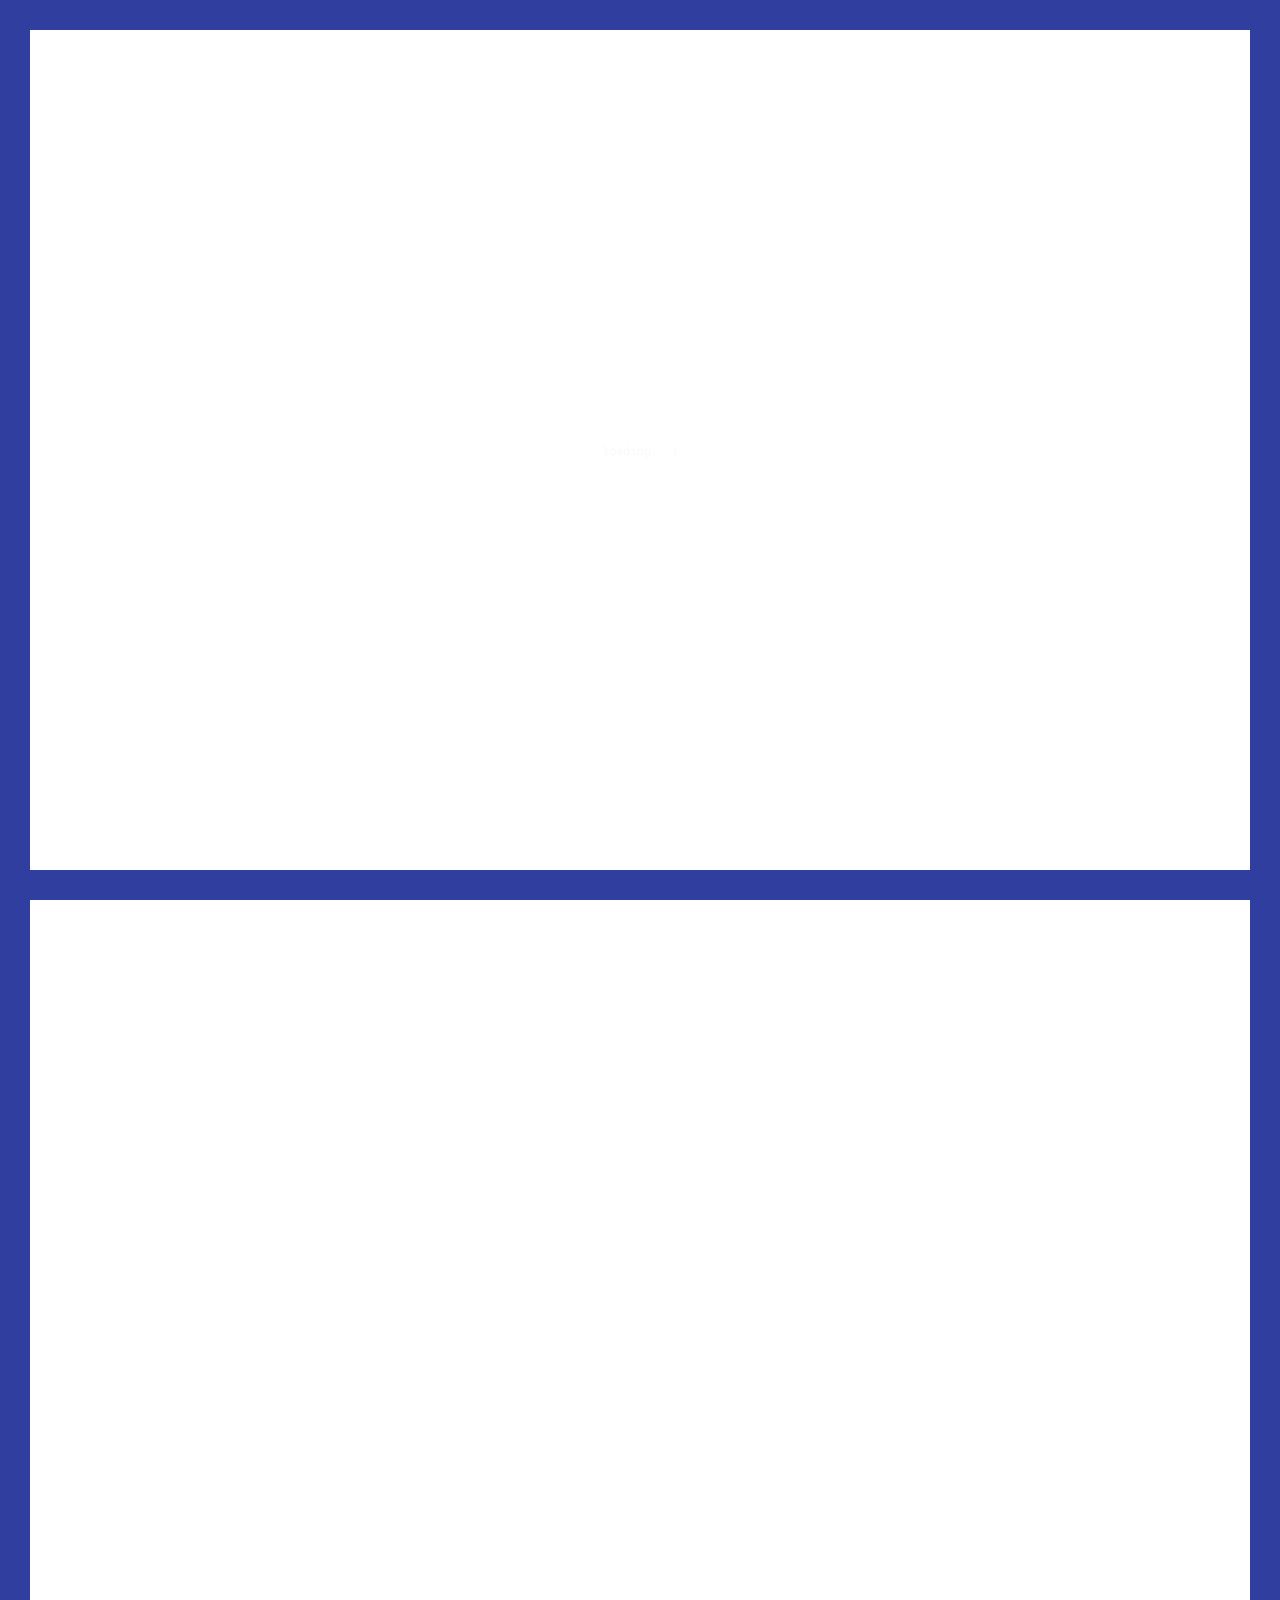
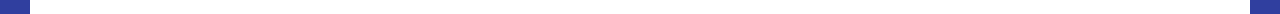
==== contacts.html @ 55b8b941 "WIP : Initial Website setup and home and resume page." ====
<!DOCTYPE html>
<html lang="en">
<head>
	
	<!-- Basic -->
    <meta http-equiv="Content-Type" content="text/html; charset=utf-8" />
	<title>Glitche - Contacts</title>
	<meta name="description" content="">
	<meta name="keywords" content="">
	
	<!-- Mobile Specific Metas -->
	<meta name="viewport" content="width=device-width, initial-scale=1, maximum-scale=1, user-scalable=no">
	
	<!-- Load Fonts -->
	<link href='https://fonts.googleapis.com/css?family=Roboto+Mono:400,100,300italic,300,100italic,400italic,500,500italic,700,700italic&amp;subset=latin,cyrillic' rel='stylesheet'>
	
	<!-- CSS -->
	<link rel="stylesheet" href="css/glitche-basic.css" />
	<link rel="stylesheet" href="css/glitche-layout.css" />
	<link rel="stylesheet" href="css/ionicons.css" />
	<link rel="stylesheet" href="css/magnific-popup.css" />
	<link rel="stylesheet" href="css/animate.css" />
	
	<!--[if lt IE 9]>
	<script src="http://css3-mediaqueries-js.googlecode.com/svn/trunk/css3-mediaqueries.js"></script>
	<script src="http://html5shim.googlecode.com/svn/trunk/html5.js"></script>
	<![endif]-->
	
	<!-- Favicons -->
	<link rel="shortcut icon" href="images/favicons/favicon.ico">
	<link rel="apple-touch-icon" href="images/favicons/apple-touch-icon.png">
	<link rel="apple-touch-icon" sizes="72x72" href="images/favicons/apple-touch-icon-72x72.png">
	<link rel="apple-touch-icon" sizes="114x114" href="images/favicons/apple-touch-icon-114x114.png">
	
</head>

<body>	
	
	<!-- Preloader -->
	<div class="preloader">
		<div class="centrize full-width">
			<div class="vertical-center">
				<div class="pre-inner">
					<div class="load typing-load"><p>loading...</p></div>
					<span class="typed-load"></span>
				</div>
			</div>
		</div>
	</div>
	
	<!-- Container -->
	<div class="container">
		
		<!-- Header -->
		<header>
			<div class="head-top">
				<a href="#" class="menu-btn"><span></span></a>
				<div class="top-menu">
					<ul>
						<li><a href="resume.html" class="lnk">Resume</a></li>
						<li><a href="portfolio.html" class="lnk">Portfolio</a></li>
						<li><a href="blog.html" class="lnk">Blog</a></li>
						<li class="active"><a href="contacts.html" class="btn">Contacts</a></li>
					</ul>
				</div>
			</div>
		</header>
		
		<!-- Wrapper -->
		<div class="wrapper">
		
			<!-- Started -->
			<div class="section started">
				<div class="centrize full-width">
					<div class="vertical-center">
						<div class="started-content">
							<div class="h-title glitch-effect" data-text="Contacts">Contacts</div>
							<div class="h-subtitle typing-bread">
								<p><a href="index.html">Home</a> / <a href="contacts.html">Contacts</a></p>
							</div>
							<span class="typed-bread"></span>
						</div>
					</div>
				</div>
				<a href="#" class="mouse_btn"><span class="ion ion-mouse"></span></a>
			</div>
			
			<!-- Contacts Info -->
			<div class="section contacts">
				<div class="content">
					<div class="title">
						<div class="title_inner">Contacts</div>
					</div>
					<div class="service-items">
						<div class="service-item">
							<div class="icon"><span class="ion ion-android-phone-portrait"></span></div>
							<div class="name">Phone</div>
							<p>
								+ (231) 456 67 89
							</p>
						</div>
						<div class="service-item">
							<div class="icon"><span class="ion ion-email"></span></div>
							<div class="name">Email</div>
							<p>
								<a href="mailto:steve-pearson@gmail.com">steve-pearson@gmail.com</a>
							</p>
						</div>
						<div class="service-item">
							<div class="icon"><span class="ion ion-ios-location"></span></div>
							<div class="name">Address</div>
							<p>
								2621 W Pico Blvd, Los Angeles
							</p>
						</div>
					</div>
					<div class="contact_form">
						<form id="cform" method="post">
							<div class="group-val">
								<input type="text" name="name" placeholder="Name" />
							</div>
							<div class="group-val">
								<input type="text" name="email" placeholder="Email" />
							</div>
							<div class="group-val ct-gr">
								<textarea name="message" placeholder="Message"></textarea>
							</div>
							<a href="#" class="btn fill" onclick="$('#cform').submit(); return false;" data-text="Send Message">Send Message</a>
						</form>
						<div class="alert-success">
							<p>
								Thanks, your message is sent successfully. We will contact you shortly!
							</p>
						</div>
					</div>
				</div>
			</div>
		
		</div>
		
		<!-- Footer -->
		<footer>
			<div class="soc">
				<a target="_blank" href="https://dribbble.com/"><span class="ion ion-social-dribbble"></span></a>
				<a target="_blank" href="https://twitter.com/"><span class="ion ion-social-twitter"></span></a>
				<a target="_blank" href="https://github.com/"><span class="ion ion-social-github"></span></a>
				<a target="_blank" href="https://www.instagram.com/"><span class="ion ion-social-instagram-outline"></span></a>
			</div>
			<div class="copy">© 2016 Glitche. All rights reserved.</div>
			<div class="clr"></div>
		</footer>
		
		<!-- Lines -->
		<div class="line top"></div>
		<div class="line bottom"></div>
		<div class="line left"></div>
		<div class="line right"></div>
		
	</div>
	
	<!-- jQuery Scripts -->
    <script src="js/jquery.min.js"></script>
	<script src="js/jquery.validate.js"></script>
	<script src="js/typed.js"></script>
	<script src="js/magnific-popup.js"></script>
	<script src="js/masonry.pkgd.js"></script>
	<script src="js/imagesloaded.pkgd.js"></script>
	<script src="js/masonry-filter.js"></script>
	
	<!-- Main Scripts -->
	<script src="js/glitche-scripts.js"></script>
	
</body>
</html>
---- css/glitche-basic.css ----
/* Import Settings */
/* Setting */
/* Colors */
/* Fonts */
/* Fonts Size */
/* Letter-Spacing */
/* Line Height */
/* Forms */
/* Params */

/**
*   Glitche (HTML)
*   Copyright © Glitche by beshleyua. All Rights Reserved.
**/

/* TABLE OF CONTENTS
	1. Basic
	2. Container
  3. Columns
  4. Typography
  5. Links
  6. Buttons
  7. Preloader
  8. Forms
  9. Lists
  10. Code
  11. Tables
  12. Alignment
  13. Text Formating
  14. Blockquote
  15. Animations
*/

/* 1. Basic */
html {
  margin-right: 0!important;
}

body {
  margin: 0;
  padding: 0;
  border: none;
  font-family: 'Roboto Mono';
  font-size: 13px;
  color: #363636;
  background: #fff;
  letter-spacing: 0;
  font-weight: 400;
}

body header,
body footer,
body .section {
  opacity: 0;
  visibility: hidden;
}

body.loaded header,
body.loaded footer,
body.loaded .section {
  opacity: 1;
  visibility: visible;
}

* {
  box-sizing: border-box;
  -webkit-box-sizing: border-box;
}

.clear {
  clear: both;
}

/* 2. Container */
.container {
  position: relative;
  margin: 30px;
  overflow: hidden;
  background: #ffffff;
}

@media (max-width: 840px) {
  .container {
    margin: 15px;
  }

}

.container .line {
  content: '';
  position: fixed;
  background: #303f9f;
  z-index: 105;
}

.container .line.top {
  left: 0;
  top: 0;
  width: 100%;
  height: 30px;
}

@media (max-width: 840px) {
  .container .line.top {
    height: 15px;
  }

}

.container .line.bottom {
  left: 0;
  top: auto;
  bottom: 0;
  width: 100%;
  height: 30px;
}

@media (max-width: 840px) {
  .container .line.bottom {
    height: 15px;
  }

}

.container .line.left {
  left: 0;
  top: 0;
  width: 30px;
  height: 200%;
}

@media (max-width: 840px) {
  .container .line.left {
    width: 15px;
  }

}

.container .line.right {
  left: auto;
  right: 0;
  top: 0;
  width: 30px;
  height: 200%;
}

@media (max-width: 840px) {
  .container .line.right {
    width: 15px;
  }

}

.wrapper {
  overflow: hidden;
  position: relative;
  margin: 0 auto;
  max-width: 1060px;
}

/* 3. Columns */
.cols {
  position: relative;
}

.cols .col.col-sm {
  float: left;
  width: 25%;
}

@media (max-width: 840px) {
  .cols .col.col-sm {
    width: 100%;
  }

}

.cols .col.col-lg {
  float: left;
  width: 75%;
}

@media (max-width: 840px) {
  .cols .col.col-lg {
    width: 100%;
  }

}

.cols .col.col-md {
  float: left;
  width: 50%;
}

@media (max-width: 840px) {
  .cols .col.col-md {
    width: 100%;
  }

}

.cols:after {
  content: '';
  display: block;
  clear: both;
}

/* 4. Typography */
h1,
h2,
h3,
h4,
h5,
h6 {
  font-weight: 500;
  font-family: 'Roboto Mono';
  margin: 0;
  margin-bottom: 30px;
  color: #141414;
}

h1 {
  font-size: 26px;
}

h2 {
  font-size: 23px;
}

h3 {
  font-size: 20px;
}

h4 {
  font-size: 18px;
}

h5 {
  font-size: 16px;
}

h6 {
  font-size: 14px;
}

p {
  font-size: 13px;
  line-height: 23px;
  padding: 0;
  margin: 30px 0;
}

strong {
  font-weight: 500;
}

/* 5. Links */
a {
  color: #363636;
  text-decoration: none;
  opacity: 1;
  outline: none;
}

a:hover {
  text-decoration: none;
  color: #303f9f;
}

/* 6. Buttons */
a.btn,
.btn {
  display: inline-block;
  vertical-align: middle;
  height: 42px;
  line-height: 40px;
  text-align: center;
  color: #363636;
  font-size: 13px;
  background: none;
  border: 1px solid #dddddd;
  position: relative;
  overflow: hidden;
  padding: 0 30px;
  cursor: pointer;
  transition: all 0.3s ease 0s;
  -moz-transition: all 0.3s ease 0s;
  -webkit-transition: all 0.3s ease 0s;
  -o-transition: all 0.3s ease 0s;
}

a.btn.fill,
.btn.fill {
  color: #ffffff;
  background: #303f9f;
  border: 1px solid #303f9f;
}

a.btn:hover,
.btn:hover {
  color: #ffffff;
  background: #303f9f;
  border: 1px solid #303f9f;
}

/* 7. Preloader */
.preloader {
  width: 100%;
  height: 100%;
  position: fixed;
  z-index: 1000;
  top: 0;
  left: 0;
  text-align: center;
}

.preloader .load {
  color: #303f9f;
  font-size: 12px;
}

.preloader .typed-load,
.preloader .typed-cursor {
  color: #303f9f;
  font-size: 12px;
}

/* 8. Forms */
input,
textarea,
button {
  display: block;
  background: none;
  font-family: 'Roboto Mono';
  font-size: 12px;
  height: 60px;
  width: 100%;
  color: #141414;
  margin-bottom: 30px;
  padding: 0;
  border: none;
  border-bottom: 1px solid #dddddd;
  -webkit-appearance: none;
  resize: none;
  transition: all 0.3s ease 0s;
  -moz-transition: all 0.3s ease 0s;
  -webkit-transition: all 0.3s ease 0s;
  -o-transition: all 0.3s ease 0s;
  border-radius: 0px;
  -moz-border-radius: 0px;
  -webkit-border-radius: 0px;
  -khtml-border-radius: 0px;
  outline: 0;
}

input:focus,
textarea:focus,
button:focus {
  color: #141414;
  border-bottom: 1px solid #303f9f;
}

textarea {
  height: 120px;
  padding: 0;
  margin-top: 55px;
}

button {
  width: auto;
  display: inline-block;
  vertical-align: top;
  text-align: left;
  border-bottom: 1px solid #dddddd;
  cursor: pointer;
  color: #141414;
}

button:hover {
  border-bottom: 1px solid #303f9f;
}

label,
legend {
  display: block;
  padding-bottom: 10px;
  font-family: 'Roboto Mono';
  font-size: 13px;
}

fieldset {
  border-width: 0;
  padding: 0;
}

input[type="checkbox"],
input[type="radio"] {
  display: inline;
}

::-webkit-input-placeholder {
  color: #999999;
}

:-moz-placeholder {
  color: #999999;
}

::-moz-placeholder {
  color: #999999;
}

:-ms-input-placeholder {
  color: #999999;
}

input:focus::-webkit-input-placeholder,
textarea:focus::-webkit-input-placeholder {
  color: #141414;
}

input:focus:-moz-placeholder,
textarea:focus:-moz-placeholder {
  color: #141414;
}

input:focus::-moz-placeholder,
textarea:focus::-moz-placeholder {
  color: #141414;
}

input:focus:-ms-input-placeholder,
textarea:focus:-ms-input-placeholder {
  color: #141414;
}

input.error,
textarea.error {
  border-bottom: 1px solid red !important;
}

label.error {
  display: none!important;
}

input.error::-moz-placeholder,
textarea.error::-moz-placeholder {
  color: red;
}

input.error:-moz-placeholder,
textarea.error:-moz-placeholder {
  color: red;
}

input.error:-ms-input-placeholder,
textarea.error:-ms-input-placeholder {
  color: red;
}

input.error::-webkit-input-placeholder,
textarea.error::-webkit-input-placeholder {
  color: red;
}

/* 9. Lists */
ol,
ul {
  list-style: none;
  margin-top: 0px;
  margin-bottom: 0px;
  padding-left: 0px;
}

ul ul,
ul ol,
ol ol,
ol ul {
  margin-bottom: 0px;
}

li {
  margin-bottom: 0px;
}

/* 10. Code */
code {
  background: #dddddd;
  font-size: 16px;
  font-family: 'Roboto Mono';
  margin: 20px 0;
  padding: 10px 20px;
}

/* 11. Tables */
table {
  width: 100%;
  margin: 30px 0;
  padding: 0;
  border-collapse: collapse;
}

th {
  font-weight: 500;
  border: none;
  border-bottom: 1px solid #dddddd;
  color: #141414;
  padding: 12px 15px;
  text-align: left;
}

td {
  border: none;
  border-bottom: 1px solid #dddddd;
  padding: 12px 15px;
  text-align: left;
  color: #363636;
}

/* 12. Alignment */
.align-center {
  text-align: center !important;
}

.align-right {
  text-align: right !important;
}

.align-left {
  text-align: left !important;
}

.pull-right {
  float: right !important;
}

.pull-left {
  float: left !important;
}

.pull-none {
  float: none !important;
}

.full-width {
  max-width: 100% !important;
  width: 100% !important;
}

.full-max-width {
  max-width: 100% !important;
  width: auto !important;
}

.centrize {
  display: table !important;
  table-layout: fixed !important;
  height: 100% !important;
  position: relative !important;
}

.vertical-center {
  display: table-cell !important;
  vertical-align: middle !important;
}

/* 13. Text Formating */
.text-uppercase {
  text-transform: uppercase !important;
}

.text-lowercase {
  text-transform: lowercase !important;
}

.text-capitalize {
  text-transform: capitalize !important;
}

.text-regular {
  font-weight: 400 !important;
}

.text-bold {
  font-weight: 700 !important;
}

.text-italic {
  font-style: italic !important;
}

/* 14. Blockquote */
blockquote {
  font-family: 'Roboto Mono';
}

/* Animations */
/* Glitch Animations */
@media (min-width: 580px) {
  .glitch-effect,
  .glitch-effect-white {
    position: relative;
  }

  .glitch-effect:before,
  .glitch-effect:after,
  .glitch-effect-white:before,
  .glitch-effect-white:after {
    content: attr(data-text);
    position: absolute;
    top: 0;
    left: 0;
    width: 100%;
    background: #ffffff;
    clip: rect(0, 0, 0, 0);
  }

  .glitch-effect-white:before,
  .glitch-effect-white:after {
    background: #303f9f;
  }

  .glitch-effect:after,
  .glitch-effect-white:after {
    left: 2px;
    text-shadow: -1px 0 #303f9f;
    animation: glitch-1 2s infinite linear alternate-reverse;
  }

  .glitch-effect:before,
  .glitch-effect-white:before {
    left: -2px;
    text-shadow: 2px 0 #303f9f;
    animation: glitch-2 2s infinite linear alternate-reverse;
  }

}

@keyframes glitch-1 {
  0% {
    clip: rect(20px, 920px, 51px, 0);
  }

  5% {
    clip: rect(83px, 920px, 102px, 0);
  }

  10% {
    clip: rect(83px, 920px, 105px, 0);
  }

  15% {
    clip: rect(95px, 920px, 11px, 0);
  }

  20% {
    clip: rect(105px, 920px, 56px, 0);
  }

  25% {
    clip: rect(40px, 920px, 19px, 0);
  }

  30% {
    clip: rect(56px, 920px, 97px, 0);
  }

  35% {
    clip: rect(9px, 920px, 17px, 0);
  }

  40% {
    clip: rect(103px, 920px, 53px, 0);
  }

  45% {
    clip: rect(92px, 920px, 6px, 0);
  }

  50% {
    clip: rect(69px, 920px, 46px, 0);
  }

  55% {
    clip: rect(8px, 920px, 87px, 0);
  }

  60% {
    clip: rect(12px, 920px, 15px, 0);
  }

  70% {
    clip: rect(28px, 920px, 106px, 0);
  }

  80% {
    clip: rect(98px, 920px, 63px, 0);
  }

  85% {
    clip: rect(11px, 920px, 44px, 0);
  }

  95% {
    clip: rect(23px, 920px, 84px, 0);
  }

  100% {
    clip: rect(66px, 920px, 91px, 0);
  }

}

@keyframes glitch-2 {
  0% {
    clip: rect(86px, 920px, 25px, 0);
  }

  5% {
    clip: rect(30px, 920px, 17px, 0);
  }

  10% {
    clip: rect(54px, 920px, 43px, 0);
  }

  15% {
    clip: rect(10px, 920px, 86px, 0);
  }

  25% {
    clip: rect(62px, 920px, 1px, 0);
  }

  30% {
    clip: rect(61px, 920px, 24px, 0);
  }

  35% {
    clip: rect(38px, 920px, 46px, 0);
  }

  40% {
    clip: rect(115px, 920px, 8px, 0);
  }

  45% {
    clip: rect(87px, 920px, 44px, 0);
  }

  50% {
    clip: rect(6px, 920px, 65px, 0);
  }

  55% {
    clip: rect(83px, 920px, 99px, 0);
  }

  65% {
    clip: rect(25px, 920px, 71px, 0);
  }

  70% {
    clip: rect(37px, 920px, 55px, 0);
  }

  75% {
    clip: rect(115px, 920px, 18px, 0);
  }

  80% {
    clip: rect(68px, 920px, 46px, 0);
  }

  90% {
    clip: rect(47px, 920px, 31px, 0);
  }

  95% {
    clip: rect(47px, 920px, 84px, 0);
  }

  100% {
    clip: rect(93px, 920px, 53px, 0);
  }

}

/* Mouse Button Animations */
@keyframes mouse-anim {
  0% {
    top: 0px;
  }

  50% {
    top: 10px;
  }

  100% {
    top: 0px;
  }

}
---- css/glitche-layout.css ----
/* Import Settings */
/* Setting */
/* Colors */
/* Fonts */
/* Fonts Size */
/* Letter-Spacing */
/* Line Height */
/* Forms */
/* Params */

/**
*   Glitche (HTML)
*   Copyright © Glitche by beshleyua. All Rights Reserved.
**/

/* TABLE OF CONTENTS
	1. Header
	2. Section
	3. Started
	4. About
	5. Resume
	6. Skills
	7. Service
	8. Portfolio
	9. Box Items
	10. Contacts
	11. Blog
	12. Footer
	13. Popups
*/

/* 1. Header */
header {
  position: fixed;
  left: 0;
  top: 30px;
  width: 100%;
  z-index: 100;
  text-align: right;
  background: #ffffff;
  opacity: 1;
  visibility: visible;
  transition: all 0.6s ease 0s;
  -moz-transition: all 0.6s ease 0s;
  -webkit-transition: all 0.6s ease 0s;
  -o-transition: all 0.6s ease 0s;
}

header.active {
  opacity: 1!important;
  visibility: visible!important;
}

header.active .menu-btn:before {
  opacity: 0;
}

header.active .menu-btn:after {
  bottom: 9px!important;
  transform: rotate(-45deg);
  -webkit-transform: rotate(-45deg);
  -moz-transform: rotate(-45deg);
  -o-transform: rotate(-45deg);
}

header.active .menu-btn span {
  transform: rotate(45deg);
  -webkit-transform: rotate(45deg);
  -moz-transform: rotate(45deg);
  -o-transform: rotate(45deg);
}

header.active .head-top .top-menu {
  position: fixed;
  top: 100px;
  left: 50%;
  margin-left: -100px;
  width: 200px;
  height: auto;
  text-align: center;
  opacity: 1!important;
  visibility: visible!important;
}

header.active .head-top .top-menu ul li {
  display: block;
  margin: 30px 0;
}

@media (max-width: 840px) {
  header {
    top: 15px;
  }

}

header .head-top {
  padding: 30px 65px 15px 65px;
}

header .head-top .menu-btn {
  position: relative;
  margin: 0 auto;
  width: 26px;
  height: 20px;
}

header .head-top .menu-btn:before,
header .head-top .menu-btn:after {
  content: '';
  position: absolute;
  top: 0;
  left: 0;
  width: 100%;
  height: 2px;
  background: #141414;
  transition: all 0.3s ease 0s;
  -moz-transition: all 0.3s ease 0s;
  -webkit-transition: all 0.3s ease 0s;
  -o-transition: all 0.3s ease 0s;
}

header .head-top .menu-btn:after {
  top: auto;
  bottom: 0;
}

header .head-top .menu-btn span {
  position: absolute;
  top: 50%;
  left: 0;
  width: 100%;
  height: 2px;
  background: #141414;
  margin-top: -1px;
  transition: all 0.3s ease 0s;
  -moz-transition: all 0.3s ease 0s;
  -webkit-transition: all 0.3s ease 0s;
  -o-transition: all 0.3s ease 0s;
}

header .head-top .menu-btn:hover:before,
header .head-top .menu-btn:hover:after,
header .head-top .menu-btn:hover span {
  background: #303f9f;
}

@media (max-width: 840px) {
  header .head-top .menu-btn {
    display: block;
  }

}

@media (max-width: 840px) {
  header .head-top .top-menu {
    opacity: 0;
    visibility: hidden;
    height: 0px;
    transition: opacity 0.3s ease 0.5s;
    -moz-transition: opacity 0.3s ease 0.5s;
    -webkit-transition: opacity 0.3s ease 0.5s;
    -o-transition: opacity 0.3s ease 0.5s;
  }

}

header .head-top .top-menu ul li {
  margin-left: 50px;
  display: inline-block;
  vertical-align: top;
  transition: color 0.3s ease 0s;
  -moz-transition: color 0.3s ease 0s;
  -webkit-transition: color 0.3s ease 0s;
  -o-transition: color 0.3s ease 0s;
}

header .head-top .top-menu ul li a {
  display: block;
  margin-top: 12px;
}

header .head-top .top-menu ul li a.btn {
  margin-top: 0;
}

header .head-top .top-menu ul li.active a {
  color: #303f9f;
}

header .head-top .top-menu ul li.active .btn {
  color: #ffffff;
  background: #303f9f;
  border: 1px solid #303f9f;
}

/* 2. Section */
.section {
  position: relative;
  padding: 0 80px 150px 80px;
  z-index: 97;
  opacity: 1;
  visibility: visible;
  transition: all 0.6s ease 0s;
  -moz-transition: all 0.6s ease 0s;
  -webkit-transition: all 0.6s ease 0s;
  -o-transition: all 0.6s ease 0s;
}

@media (max-width: 960px) {
  .section {
    padding: 0 40px 120px 40px;
  }

}

@media (max-width: 480px) {
  .section {
    padding: 0 20px 120px 20px;
  }

}

.section .content {
  position: relative;
}

.section .content .title {
  position: relative;
  margin-bottom: 40px;
}

@media (max-width: 400px) {
  .section .content .title {
    text-align: center;
  }

}

.section .content .title .title_inner {
  display: inline-block;
  vertical-align: middle;
  text-align: center;
  position: relative;
  line-height: 18px;
  font-size: 13px;
  color: #141414;
  text-transform: uppercase;
  letter-spacing: 0.04em;
  transition: all 0.3s ease 0s;
  -moz-transition: all 0.3s ease 0s;
  -webkit-transition: all 0.3s ease 0s;
  -o-transition: all 0.3s ease 0s;
  box-shadow: inset 0 -6px 0px #ede574;
  -moz-box-shadow: inset 0 -6px 0px #ede574;
  -webkit-box-shadow: inset 0 -6px 0px #ede574;
  -khtml-box-shadow: inset 0 -6px 0px #ede574;
}

/* 3. Started */
.section.started {
  text-align: center;
  padding: 0;
  margin: 0;
  position: relative;
}

.section.started .started-content {
  display: inline-block;
  vertical-align: middle;
  text-align: center;
  position: relative;
}

.section.started .started-content .h-title {
  font-size: 68px;
  font-family: 'Roboto Mono';
  color: #141414;
  font-weight: 700;
  text-transform: uppercase;
  letter-spacing: 0.04em;
  margin: 10px 0 5px 0;
}

@media (max-width: 1060px) {
  .section.started .started-content .h-title.blog_title {
    font-size: 48px;
  }

}

@media (max-width: 840px) {
  .section.started .started-content .h-title {
    font-size: 52px;
    padding: 0 20px;
  }

  .section.started .started-content .h-title.blog_title {
    font-size: 40px;
  }

}

@media (max-width: 580px) {
  .section.started .started-content .h-title span {
    display: block;
  }

}

@media (max-width: 480px) {
  .section.started .started-content .h-title {
    font-size: 42px;
  }

  .section.started .started-content .h-title.blog_title {
    font-size: 26px;
  }

}

.section.started .started-content .h-subtitle {
  font-size: 13px;
}

.section.started .started-content .typed-subtitle,
.section.started .started-content .typed-bread {
  font-size: 13px;
}

.section.started .mouse_btn {
  font-size: 24px;
  color: #303f9f;
  text-align: center;
  position: absolute;
  width: 20px;
  height: 40px;
  left: 50%;
  bottom: 80px;
  margin-left: -10px;
}

.section.started .mouse_btn .ion {
  position: relative;
  top: 0px;
  animation: mouse-anim 1s ease-out 0s infinite;
}

/* 4. About */
@media (max-width: 400px) {
  .section.about {
    text-align: center;
  }

}

.section.about .image {
  float: left;
}

.section.about .image img {
  width: 100px;
  height: 100px;
  border-radius: 100px;
  -moz-border-radius: 100px;
  -webkit-border-radius: 100px;
  -khtml-border-radius: 100px;
}

@media (max-width: 600px) {
  .section.about .image img {
    width: 80px;
    height: 80px;
    border-radius: 80px;
    -moz-border-radius: 80px;
    -webkit-border-radius: 80px;
    -khtml-border-radius: 80px;
  }

}

@media (max-width: 400px) {
  .section.about .image {
    float: none;
    text-align: center;
  }

  .section.about .image img {
    width: 100px;
    height: 100px;
    border-radius: 100px;
    -moz-border-radius: 100px;
    -webkit-border-radius: 100px;
    -khtml-border-radius: 100px;
  }

}

.section.about .desc {
  margin-left: 130px;
}

@media (max-width: 600px) {
  .section.about .desc {
    margin-left: 100px;
  }

}

@media (max-width: 400px) {
  .section.about .desc {
    margin-left: 0;
  }

}

.info-list {
  margin-bottom: 42px;
}

.info-list ul li {
  display: inline-block;
  vertical-align: top;
  width: 32%;
  margin: 12px 0 0 0;
}

@media (max-width: 840px) {
  .info-list ul li {
    width: 48%;
  }

}

@media (max-width: 580px) {
  .info-list ul li {
    width: 100%;
  }

}

.info-list ul li strong {
  font-weight: 400;
  color: #303f9f;
}

/* 5. Resume */
@media (max-width: 840px) {
  .section.resume .cols .col.col-md:first-child {
    margin-bottom: 120px;
  }

}

.resume-items .resume-item {
  position: relative;
  padding: 0 30px 60px 30px;
}

@media (max-width: 840px) {
  .resume-items .resume-item {
    padding-right: 0px;
  }

}

.resume-items .resume-item:before {
  content: '';
  position: absolute;
  left: 0;
  top: 0;
  width: 1px;
  height: 100%;
  background: #303f9f;
}

.resume-items .resume-item:first-child {
  padding-top: 0;
}

.resume-items .resume-item:last-child {
  padding-bottom: 0;
  margin-top: -1px;
}

.resume-items .resume-item:last-child:before {
  display: none;
}

.resume-items .resume-item .date {
  position: relative;
  top: -10px;
  margin: 0 0 5px 0;
  display: inline-block;
  padding: 0 5px;
  height: 20px;
  line-height: 18px;
  font-weight: 500;
  font-size: 11px;
  color: #303f9f;
  border: 1px solid #303f9f;
}

.resume-items .resume-item .date:before {
  content: '';
  width: 29px;
  height: 1px;
  position: absolute;
  left: -30px;
  top: 9px;
  background: #303f9f;
}

.resume-items .resume-item .name {
  font-weight: 500;
  color: #141414;
  margin: 0 0 15px 0;
}

.resume-items .resume-item p {
  margin: 0;
}

/* 6. Skills */
.skills ul {
  margin: 0;
  padding: 0;
  list-style: none;
}

.skills ul li {
  padding: 5px 0 30px 0;
}

.skills ul li .name {
  font-size: 13px;
  color: #363636;
  font-weight: 400;
  position: relative;
  margin: 0 0 9px 0;
}

.skills ul li .progress {
  display: block;
  height: 3px;
  position: relative;
  width: 100%;
  background: #dddddd;
}

.skills ul li .progress .percentage {
  left: 0;
  top: 0;
  position: absolute;
  height: 3px;
  width: 0%;
  background: #303f9f;
  transition: all 0.3s ease 0s;
  -moz-transition: all 0.3s ease 0s;
  -webkit-transition: all 0.3s ease 0s;
  -o-transition: all 0.3s ease 0s;
}

.skills ul li .progress .percentage .percent {
  position: absolute;
  top: -27px;
  right: 0;
  font-size: 13px;
  color: #363636;
  font-weight: 400;
}

.skills ul li:last-child {
  padding-bottom: 0;
}

/* 7. Service */
@media (max-width: 400px) {
  .section.service {
    text-align: center;
  }

}

.section.service .title,
.section.contacts .title {
  margin-bottom: 0;
}

.service-items .service-item {
  display: inline-block;
  vertical-align: top;
  width: 28%;
  margin: 50px 4% 0 0;
  text-align: left;
}

@media (max-width: 840px) {
  .service-items .service-item {
    width: 45%;
  }

}

@media (max-width: 580px) {
  .service-items .service-item {
    width: 100%;
    margin-right: 0;
  }

}

@media (max-width: 400px) {
  .service-items .service-item {
    text-align: center;
  }

}

.service-items .service-item .icon {
  float: left;
  width: 36px;
  text-align: center;
  font-size: 30px;
  color: #303f9f;
}

@media (max-width: 400px) {
  .service-items .service-item .icon {
    float: none;
    display: inline-block;
    vertical-align: middle;
  }

}

.service-items .service-item .icon .ion {
  display: block;
}

.service-items .service-item .name {
  font-weight: 500;
  font-size: 13px;
  color: #141414;
  margin: 6px 0 0 46px;
}

@media (max-width: 400px) {
  .service-items .service-item .name {
    margin: 0 0 0 2px;
    display: inline-block;
    vertical-align: middle;
  }

}

.service-items .service-item p {
  margin-bottom: 0;
}

/* 8. Portfolio */
.section.works .filters {
  margin-bottom: 30px;
}

.section.works .filters input {
  display: none;
}

.section.works .filters label {
  display: inline-block;
  vertical-align: top;
  margin-right: 25px;
  font-size: 13px;
  color: #363636;
  cursor: pointer;
  position: relative;
  padding-bottom: 0;
}

.section.works .filters label.glitch-effect {
  color: #303f9f;
}

@media (max-width: 580px) {
  .section.works .filters label {
    padding-bottom: 15px;
  }

}

@media (max-width: 580px) {
  .section.works .filters {
    margin-bottom: 10px;
  }

}

/* 9. Box Items */
.box-items {
  position: relative;
  overflow: hidden;
  margin-left: -3%;
}

@media (max-width: 580px) {
  .box-items {
    margin-left: 0;
  }

}

.box-items .box-item {
  width: 30.33333%;
  margin: 0 0 3% 3%;
  position: relative;
  overflow: hidden;
  text-align: center;
}

@media (max-width: 840px) {
  .box-items .box-item {
    width: 47%;
  }

}

@media (max-width: 580px) {
  .box-items .box-item {
    width: 100%;
    margin: 0 0 3% 0;
  }

}

.box-items .box-item:hover .image .info {
  opacity: 0.94;
  transform: scale(1, 1);
  -webkit-transform: scale(1, 1);
  -moz-transform: scale(1, 1);
  -o-transform: scale(1, 1);
}

.box-items .box-item:hover .desc .name {
  color: #303f9f;
}

.box-items .box-item .image {
  position: relative;
}

.box-items .box-item .image a {
  display: block;
  font-size: 0;
}

.box-items .box-item .image a img {
  width: 100%;
  height: auto;
  position: relative;
  top: 0;
}

.box-items .box-item .image .info {
  text-align: center;
  width: 100%;
  height: 100%;
  display: block;
  position: absolute;
  left: 0;
  top: 0;
  opacity: 0;
  padding: 18px;
  transition: all 0.3s ease 0s;
  -moz-transition: all 0.3s ease 0s;
  -webkit-transition: all 0.3s ease 0s;
  -o-transition: all 0.3s ease 0s;
  transform: scale(0.5, 0.5);
  -webkit-transform: scale(0.5, 0.5);
  -moz-transform: scale(0.5, 0.5);
  -o-transform: scale(0.5, 0.5);
}

.box-items .box-item .image .info .centrize {
  background: #303f9f;
}

.box-items .box-item .image .info .ion {
  color: #ffffff;
  font-size: 38px;
  display: inline-block;
  transition: all 0.1s ease-in 0.4s;
  -moz-transition: all 0.1s ease-in 0.4s;
  -webkit-transition: all 0.1s ease-in 0.4s;
  -o-transition: all 0.1s ease-in 0.4s;
  font-weight: normal;
}

.box-items .box-item .desc {
  position: relative;
  padding: 15px 45px 5px 45px;
}

@media (max-width: 1000px) {
  .box-items .box-item .desc {
    padding: 15px 15px 5px 15px;
  }

}

.box-items .box-item .desc .name {
  height: 40px;
  display: block;
  color: #363636;
  font-size: 13px;
  font-weight: 700;
  text-transform: uppercase;
  transition: all 0.3s ease 0s;
  -moz-transition: all 0.3s ease 0s;
  -webkit-transition: all 0.3s ease 0s;
  -o-transition: all 0.3s ease 0s;
}

.date {
  margin: 0 0 10px 0;
  display: inline-block;
  padding: 0 5px;
  height: 20px;
  line-height: 18px;
  font-weight: 500;
  font-size: 11px;
  color: #303f9f;
  border: 1px solid #303f9f;
}

.category {
  margin: 0 0 10px 0;
  display: inline-block;
  font-size: 11px;
  color: #363636;
  text-transform: uppercase;
  letter-spacing: 0.04em;
  box-shadow: inset 0 -6px 0px #ede574;
  -moz-box-shadow: inset 0 -6px 0px #ede574;
  -webkit-box-shadow: inset 0 -6px 0px #ede574;
  -khtml-box-shadow: inset 0 -6px 0px #ede574;
}

/* 10. Contacts */
@media (max-width: 400px) {
  .section.contacts {
    text-align: center;
  }

}

.section.contacts .service-items .service-item p {
  margin-top: 20px;
}

.section.contacts .contact_form {
  margin-top: 30px;
}

.section.contacts .alert-success {
  display: none;
}

.section.contacts .alert-success p {
  margin: 60px 0 30px 0;
  font-size: 15px;
}

/* 11. Blog */
.single-post-text img {
  max-width: 100%;
}

.post-comments {
  margin-top: 60px;
}

.post-comments .post-comment {
  padding: 20px 0;
  border-top: 1px solid #dddddd;
}

.post-comments .post-comment:first-child {
  padding-top: 0;
  border-top: none;
}

.post-comments .post-comment .image {
  float: left;
  width: 80px;
  height: 80px;
}

.post-comments .post-comment .image img {
  width: 100%;
  height: 100%;
}

.post-comments .post-comment .desc {
  margin-left: 100px;
}

.post-comments .post-comment .desc .name {
  font-size: 13px;
  color: #141414;
  text-transform: uppercase;
  font-weight: 500;
  padding: 5px 0 0 0;
  margin: 0 0 10px 0;
}

.post-comments .post-comment .desc p {
  margin: 0;
}

.post-comments .form-comment .title {
  margin: 30px 0 15px 0;
}

/* 12. Footer */
footer {
  position: fixed;
  bottom: 25px;
  left: 0;
  padding: 15px 60px 30px 60px;
  width: 100%;
  background: #ffffff;
  z-index: 100;
  opacity: 1;
  visibility: visible;
  transition: all 0.6s ease 0s;
  -moz-transition: all 0.6s ease 0s;
  -webkit-transition: all 0.6s ease 0s;
  -o-transition: all 0.6s ease 0s;
}

@media (max-width: 840px) {
  footer {
    bottom: 15px;
  }

}

footer .soc {
  float: right;
}

footer .soc a {
  display: inline-block;
  vertical-align: middle;
  margin-left: 12px;
}

footer .soc a .ion {
  font-size: 17px;
  color: #363636;
  transition: all 0.3s ease 0s;
  -moz-transition: all 0.3s ease 0s;
  -webkit-transition: all 0.3s ease 0s;
  -o-transition: all 0.3s ease 0s;
}

footer .soc a:hover .ion {
  color: #303f9f;
}

@media (max-width: 840px) {
  footer .soc {
    float: none;
    text-align: center;
  }

  footer .soc a {
    margin: 0 6px;
  }

}

footer .copy {
  float: left;
  padding-top: 2px;
  font-size: 11px;
  color: #999999;
}

@media (max-width: 840px) {
  footer .copy {
    display: none;
  }

}

/* 13. Popups */
.popup-box {
  margin: 30px auto;
  width: 520px;
  background: #ffffff;
  position: relative;
  padding: 10px;
}

@media (max-width: 580px) {
  .popup-box {
    width: 440px;
  }

}

@media (max-width: 480px) {
  .popup-box {
    width: 320px;
  }

}

.popup-box .image img {
  width: 100%;
  height: auto;
}

.popup-box .desc {
  padding: 30px 20px;
}

.popup-box .desc h4 {
  display: block;
  color: #363636;
  font-size: 17px;
  font-weight: 700;
  text-transform: uppercase;
  letter-spacing: 0.04em;
  margin: 0 0 15px 0;
  line-height: normal;
}

.popup-box .desc p {
  margin-top: 15px;
}

.mfp-fade.mfp-bg {
  opacity: 0;
  transition: all 0.15s ease-out;
  -moz-transition: all 0.15s ease-out;
  -webkit-transition: all 0.15s ease-out;
  -o-transition: all 0.15s ease-out;
}

/* overlay animate in */
.mfp-fade.mfp-bg.mfp-ready {
  opacity: 0.8;
}

/* overlay animate out */
.mfp-fade.mfp-bg.mfp-removing {
  opacity: 0;
}

/* content at start */
.mfp-fade.mfp-wrap .mfp-content {
  opacity: 0;
  transition: all 0.15s ease-out;
  -moz-transition: all 0.15s ease-out;
  -webkit-transition: all 0.15s ease-out;
  -o-transition: all 0.15s ease-out;
}

/* content animate it */
.mfp-fade.mfp-wrap.mfp-ready .mfp-content {
  opacity: 1;
}

/* content animate out */
.mfp-fade.mfp-wrap.mfp-removing .mfp-content {
  opacity: 0;
}

.mfp-close {
  width: 54px!important;
  height: 54px!important;
  background: #ffffff !important;
  line-height: 54px!important;
  opacity: 1!important;
  font-weight: 300;
  color: #ffffff;
  font-size: 24px;
  font-family: 'Verdana' !important;
}
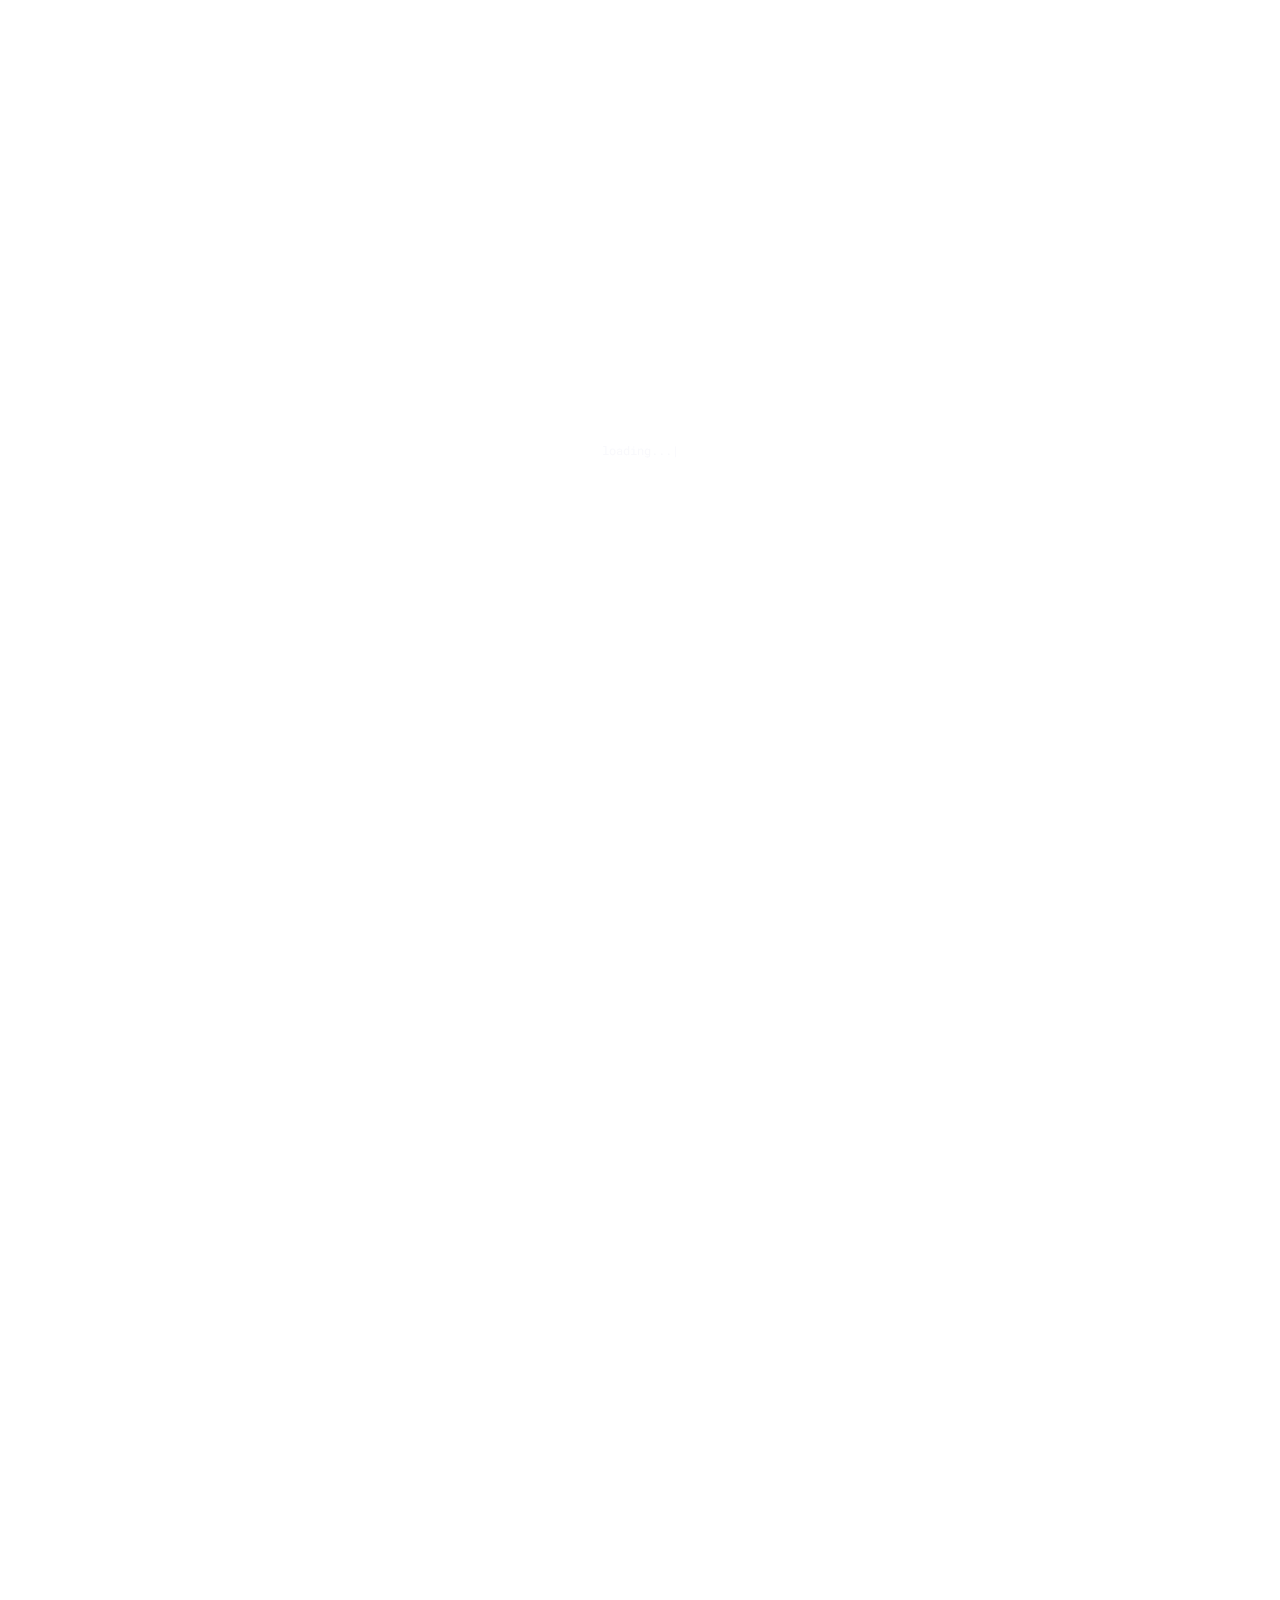
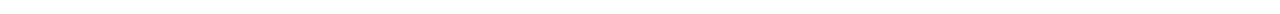
==== commit f96a578a: "WIP : contacts page edit, added downloadable resume and text changes for resume page." ====
--- a/contacts.html
+++ b/contacts.html
@@ -150,12 +150,6 @@
 			<div class="clr"></div>
 		</footer>
 		
-		<!-- Lines -->
-		<div class="line top"></div>
-		<div class="line bottom"></div>
-		<div class="line left"></div>
-		<div class="line right"></div>
-		
 	</div>
 	
 	<!-- jQuery Scripts -->
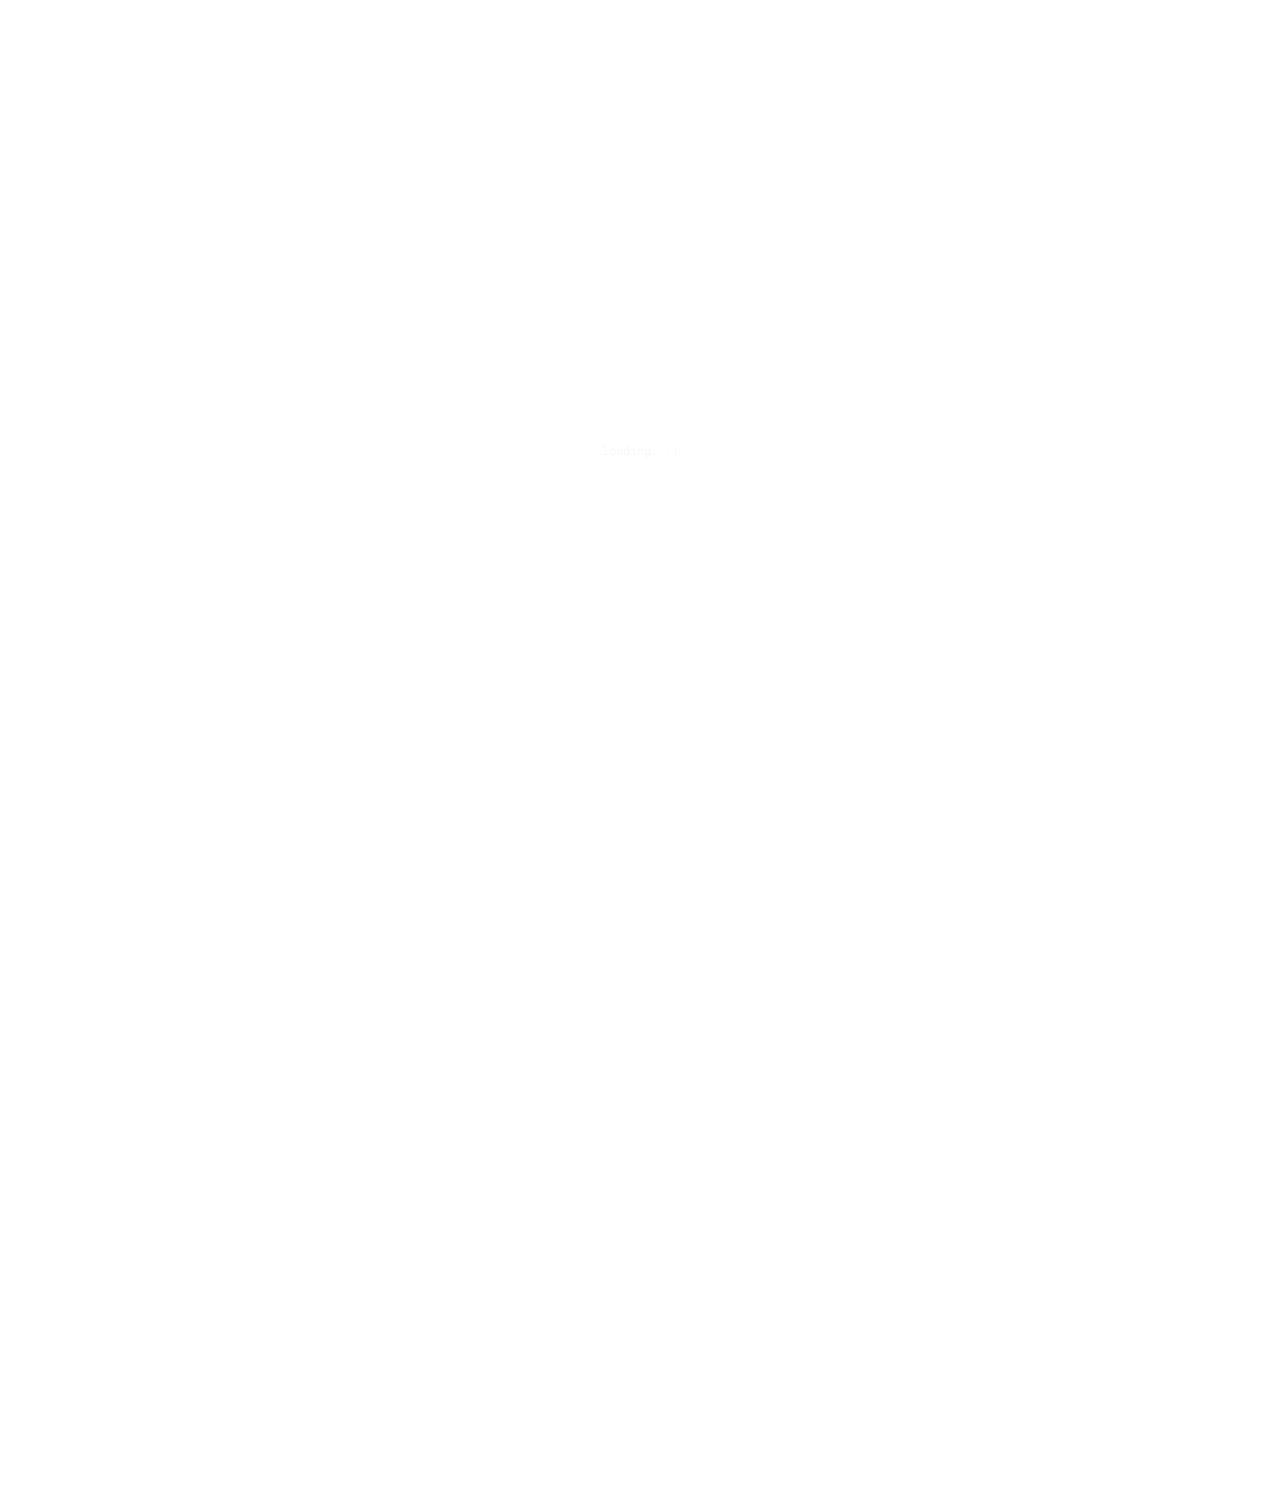
==== commit 8dda76c6: "Fixed Resume page and added content. Contact us page fixed. Styling issues solved." ====
--- a/contacts.html
+++ b/contacts.html
@@ -3,10 +3,11 @@
 <head>
 	
 	<!-- Basic -->
-    <meta http-equiv="Content-Type" content="text/html; charset=utf-8" />
-	<title>Glitche - Contacts</title>
-	<meta name="description" content="">
-	<meta name="keywords" content="">
+	<meta http-equiv="Content-Type" content="text/html; charset=utf-8" />
+	<title>Viral Patel - Software Engineer - Content Writer - Technology Enthusiast - CV/Resume</title>
+	<meta name="description"
+		content="I am a software engineer with loads of enthusiasm with the curiosity of a begineer and patience of an experienced engineer. I mainly develop web apps and architect infrastructure for the web app.">
+	<meta name="keywords" content="Viral Patel, viral patel software engineer">
 	
 	<!-- Mobile Specific Metas -->
 	<meta name="viewport" content="width=device-width, initial-scale=1, maximum-scale=1, user-scalable=no">
@@ -58,9 +59,8 @@
 				<div class="top-menu">
 					<ul>
 						<li><a href="resume.html" class="lnk">Resume</a></li>
-						<li><a href="portfolio.html" class="lnk">Portfolio</a></li>
 						<li><a href="blog.html" class="lnk">Blog</a></li>
-						<li class="active"><a href="contacts.html" class="btn">Contacts</a></li>
+						<li><a href="contacts.html" class="btn">Let's Connect</a></li>
 					</ul>
 				</div>
 			</div>
@@ -96,26 +96,26 @@
 							<div class="icon"><span class="ion ion-android-phone-portrait"></span></div>
 							<div class="name">Phone</div>
 							<p>
-								+ (231) 456 67 89
+								<a href="tel:+919408758653">+ (91) 9408 - 758653</a>								
 							</p>
 						</div>
 						<div class="service-item">
 							<div class="icon"><span class="ion ion-email"></span></div>
 							<div class="name">Email</div>
 							<p>
-								<a href="mailto:steve-pearson@gmail.com">steve-pearson@gmail.com</a>
+								<a href="mailto:v@viralpatel.dev">v@viralpatel.dev</a>
 							</p>
 						</div>
 						<div class="service-item">
 							<div class="icon"><span class="ion ion-ios-location"></span></div>
 							<div class="name">Address</div>
 							<p>
-								2621 W Pico Blvd, Los Angeles
+								Somewhere in Ahmedabad, Gujarat, India.
 							</p>
 						</div>
 					</div>
 					<div class="contact_form">
-						<form id="cform" method="post">
+						<form id="cform" action="/" method="post" data-netlify="true">
 							<div class="group-val">
 								<input type="text" name="name" placeholder="Name" />
 							</div>
@@ -141,12 +141,11 @@
 		<!-- Footer -->
 		<footer>
 			<div class="soc">
-				<a target="_blank" href="https://dribbble.com/"><span class="ion ion-social-dribbble"></span></a>
-				<a target="_blank" href="https://twitter.com/"><span class="ion ion-social-twitter"></span></a>
-				<a target="_blank" href="https://github.com/"><span class="ion ion-social-github"></span></a>
-				<a target="_blank" href="https://www.instagram.com/"><span class="ion ion-social-instagram-outline"></span></a>
+				<a target="_blank" href="https://twitter.com/patelviral_12"><span class="ion ion-social-twitter"></span></a>
+				<a target="_blank" href="https://github.com/p-viral"><span class="ion ion-social-github"></span></a>
+				<a target="_blank" href="https://www.linkedin.com/in/viral12/"><span class="ion ion-social-linkedin"></span></a>
 			</div>
-			<div class="copy">© 2016 Glitche. All rights reserved.</div>
+			<div class="copy">© 2019 Viral Patel. All rights reserved.</div>
 			<div class="clr"></div>
 		</footer>
 		
--- a/css/glitche-basic.css
+++ b/css/glitche-basic.css
@@ -74,7 +74,6 @@
 /* 2. Container */
 .container {
   position: relative;
-  margin: 30px;
   overflow: hidden;
   background: #ffffff;
 }
--- a/css/glitche-layout.css
+++ b/css/glitche-layout.css
@@ -32,8 +32,7 @@
 /* 1. Header */
 header {
   position: fixed;
-  left: 0;
-  top: 30px;
+  left: 0;  
   width: 100%;
   z-index: 100;
   text-align: right;
@@ -197,7 +196,7 @@
 /* 2. Section */
 .section {
   position: relative;
-  padding: 0 80px 150px 80px;
+  padding: 0 80px 75px 80px;
   z-index: 97;
   opacity: 1;
   visibility: visible;
@@ -529,7 +528,7 @@
 }
 
 .skills ul li {
-  padding: 5px 0 30px 0;
+  padding: 5px 0 0;
 }
 
 .skills ul li .name {
@@ -925,7 +924,7 @@
 /* 12. Footer */
 footer {
   position: fixed;
-  bottom: 25px;
+  bottom: 0px;
   left: 0;
   padding: 15px 60px 30px 60px;
   width: 100%;
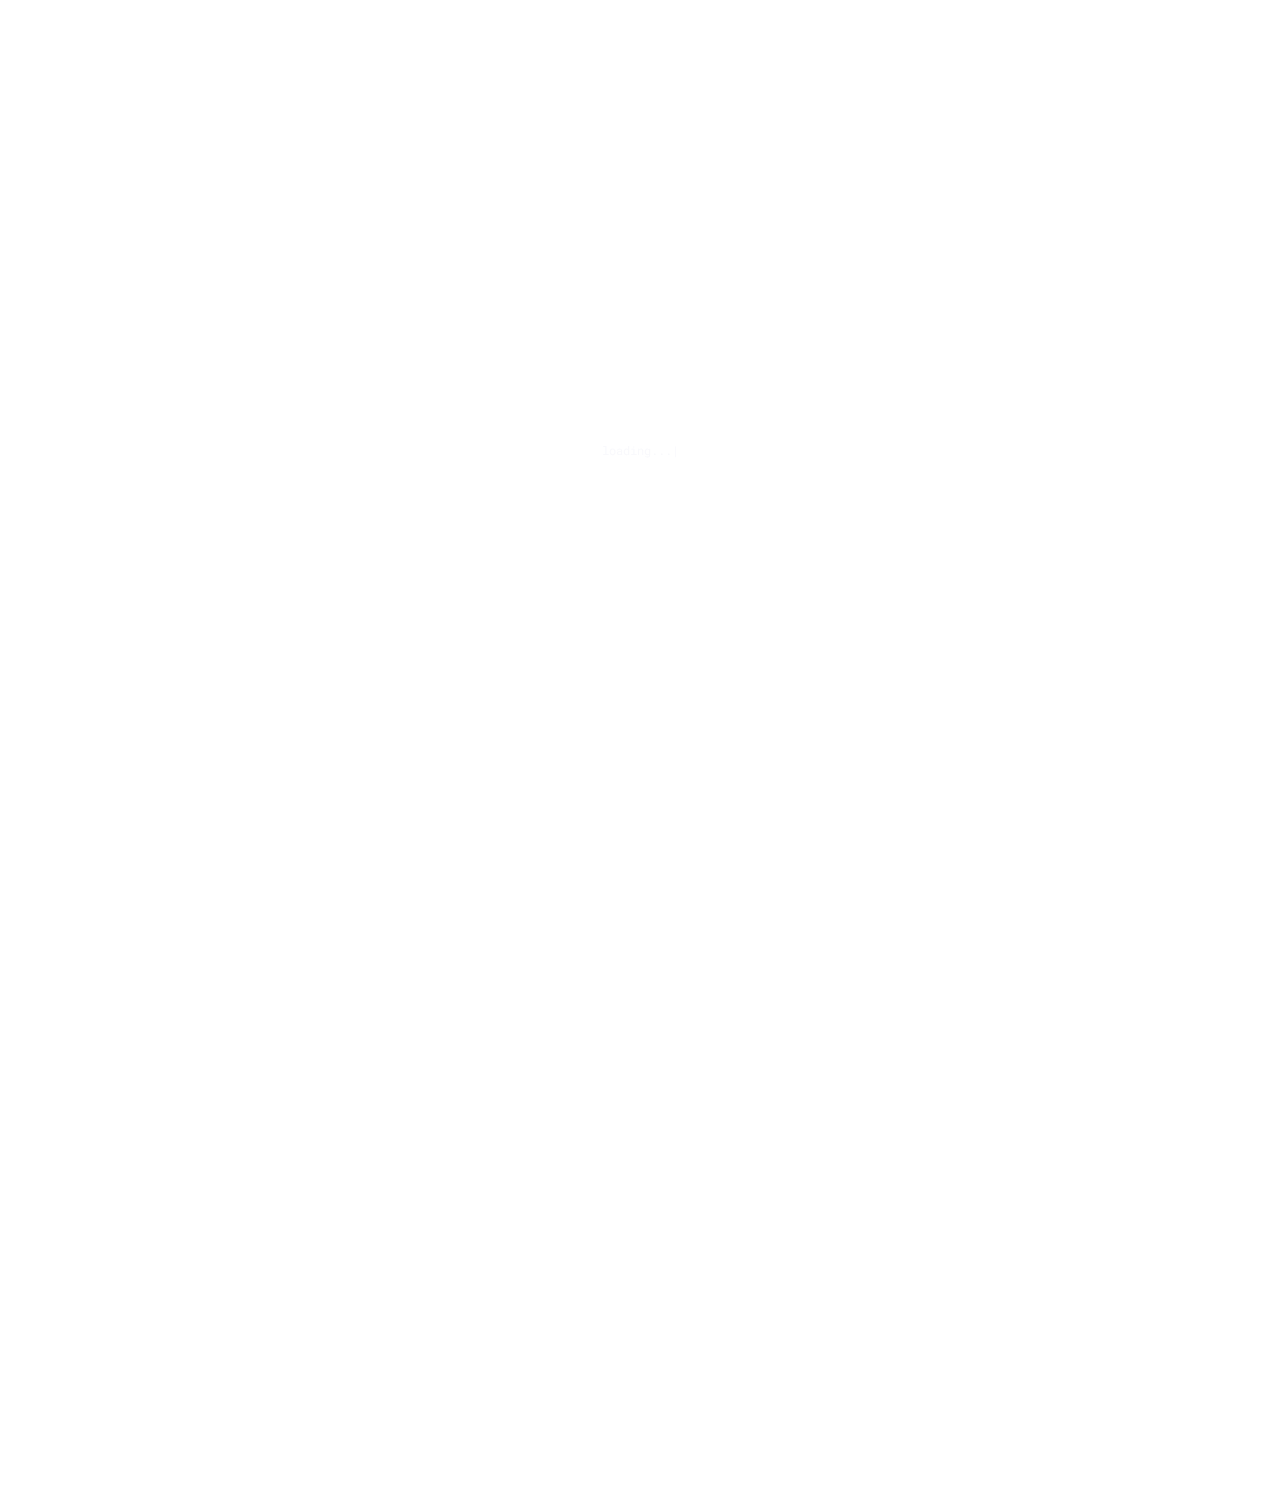
==== commit 33a55404: "Recaptcha added for protection against bot." ====
--- a/contacts.html
+++ b/contacts.html
@@ -59,7 +59,7 @@
 				<div class="top-menu">
 					<ul>
 						<li><a href="resume.html" class="lnk">Resume</a></li>
-						<li><a href="blog.html" class="lnk">Blog</a></li>
+						<!-- <li><a href="blog.html" class="lnk">Blog</a></li> -->
 						<li><a href="contacts.html" class="btn">Let's Connect</a></li>
 					</ul>
 				</div>
@@ -115,16 +115,17 @@
 						</div>
 					</div>
 					<div class="contact_form">
-						<form id="cform" action="/" method="post" data-netlify="true">
+						<form id="cform" action="/" method="post" data-netlify-recaptcha="true" data-netlify="true">
 							<div class="group-val">
 								<input type="text" name="name" placeholder="Name" />
 							</div>
 							<div class="group-val">
 								<input type="text" name="email" placeholder="Email" />
-							</div>
+							</div>							
 							<div class="group-val ct-gr">
 								<textarea name="message" placeholder="Message"></textarea>
 							</div>
+							<div data-netlify-recaptcha="true"></div>
 							<a href="#" class="btn fill" onclick="$('#cform').submit(); return false;" data-text="Send Message">Send Message</a>
 						</form>
 						<div class="alert-success">
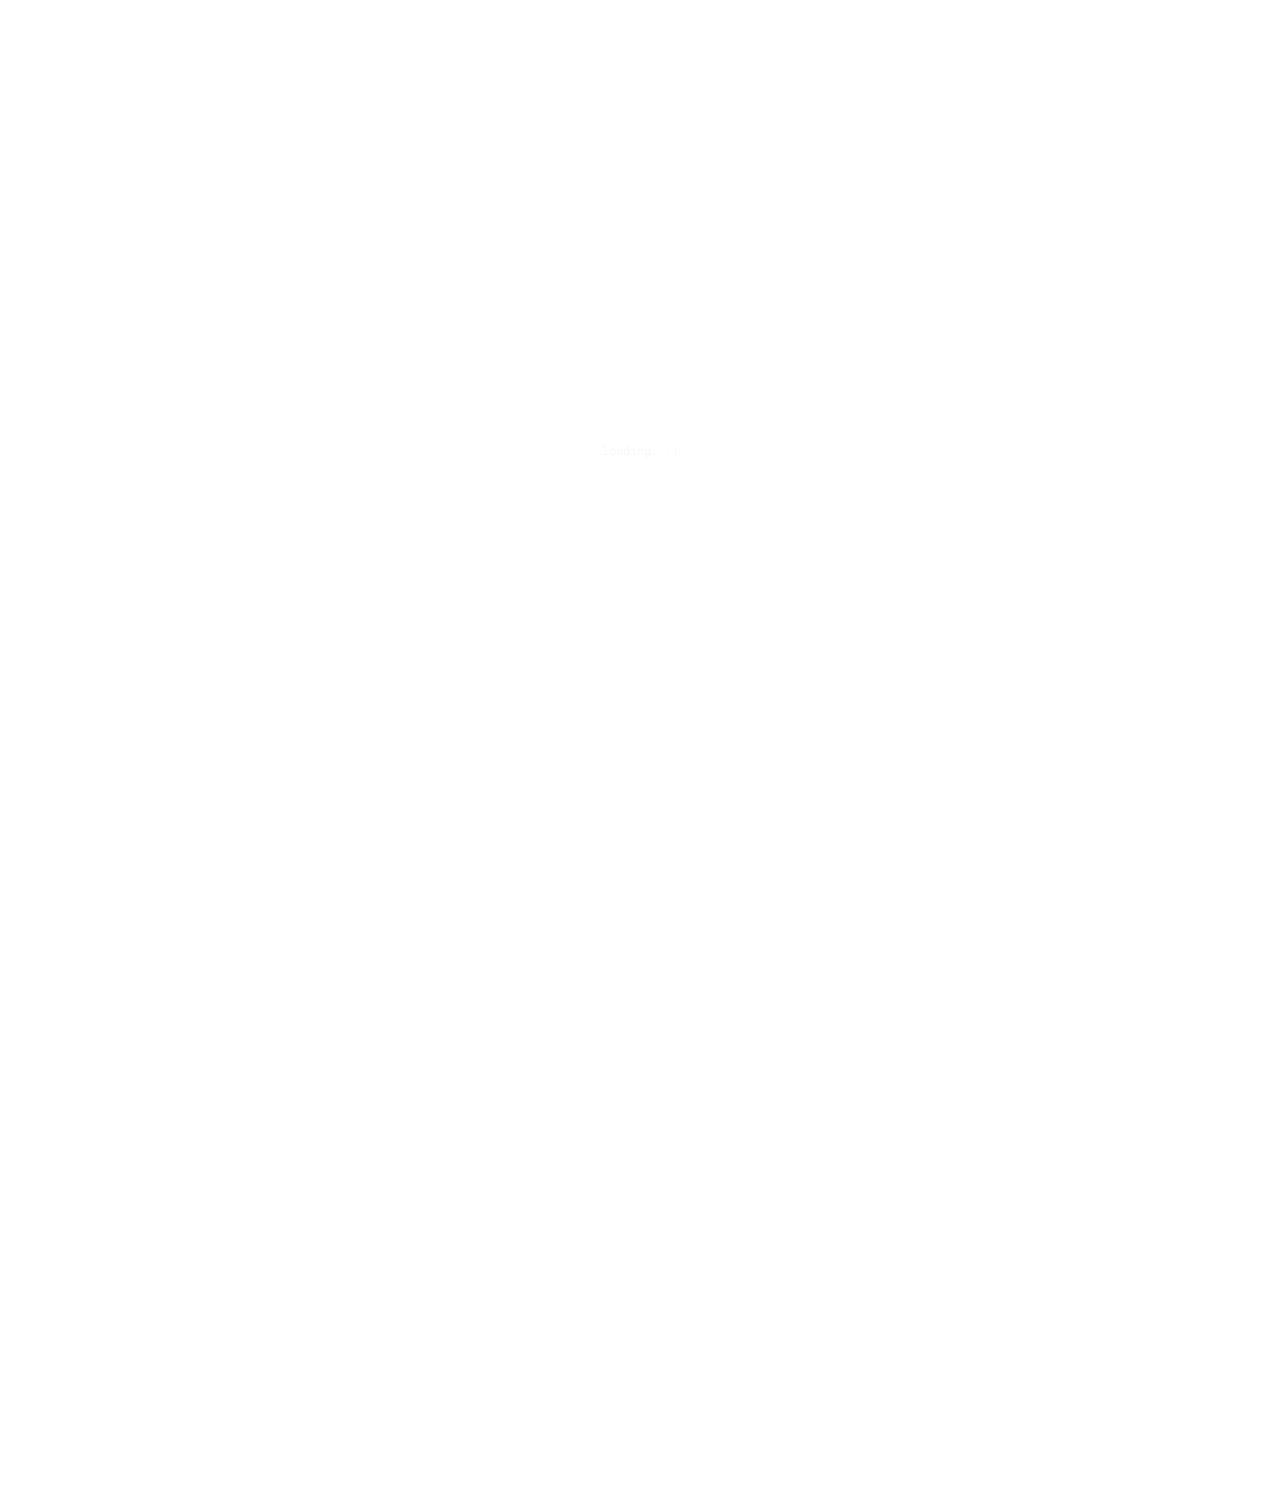
==== commit 11fb9c3d: "Styling issues" ====
--- a/contacts.html
+++ b/contacts.html
@@ -125,7 +125,7 @@
 							<div class="group-val ct-gr">
 								<textarea name="message" placeholder="Message"></textarea>
 							</div>
-							<div data-netlify-recaptcha="true"></div>
+							<div data-netlify-recaptcha="true" class="mb-4"></div>
 							<a href="#" class="btn fill" onclick="$('#cform').submit(); return false;" data-text="Send Message">Send Message</a>
 						</form>
 						<div class="alert-success">
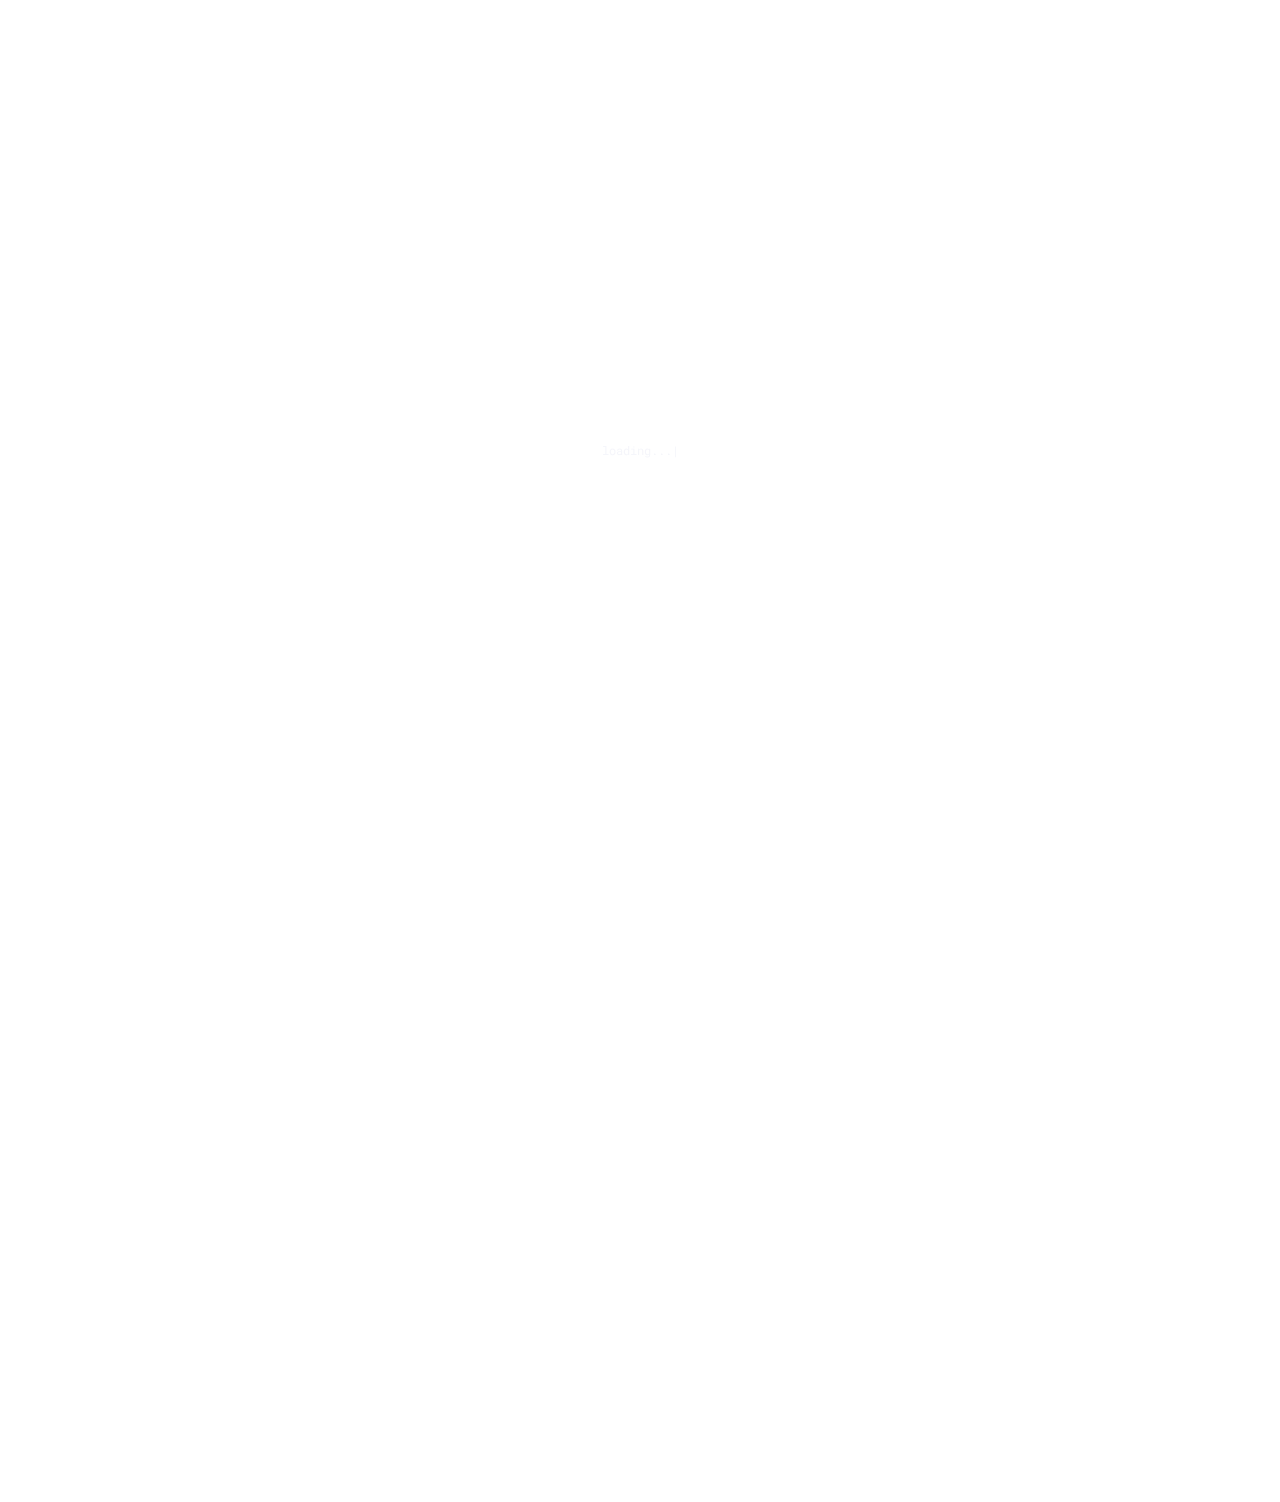
==== commit 316c82d5: "Styling issues for recaptcha solved" ====
--- a/contacts.html
+++ b/contacts.html
@@ -21,7 +21,7 @@
 	<link rel="stylesheet" href="css/ionicons.css" />
 	<link rel="stylesheet" href="css/magnific-popup.css" />
 	<link rel="stylesheet" href="css/animate.css" />
-	
+	<link ref="stylesheet" href="css/style.css" />
 	<!--[if lt IE 9]>
 	<script src="http://css3-mediaqueries-js.googlecode.com/svn/trunk/css3-mediaqueries.js"></script>
 	<script src="http://html5shim.googlecode.com/svn/trunk/html5.js"></script>
--- a/css/style.css
+++ b/css/style.css
@@ -0,0 +1,27 @@
+.resume-item ul{
+    list-style: circle;
+}
+
+.resume-item ul li{
+    margin-bottom: 15px;
+}
+
+.skills ul{
+    list-style: circle;
+}
+
+.durisimo_logo, .earnit_logo, .thewificonnect_logo, .archistar_logo{
+    background-color: #303f9f;
+    border-radius: 5px;
+    padding: 30px;
+}
+
+.help4loan_logo{
+    background-color: #d3e012;
+    border-radius: 5px;
+    padding: 30px;
+}
+
+.mb-4{
+    margin-bottom: 27px;
+}
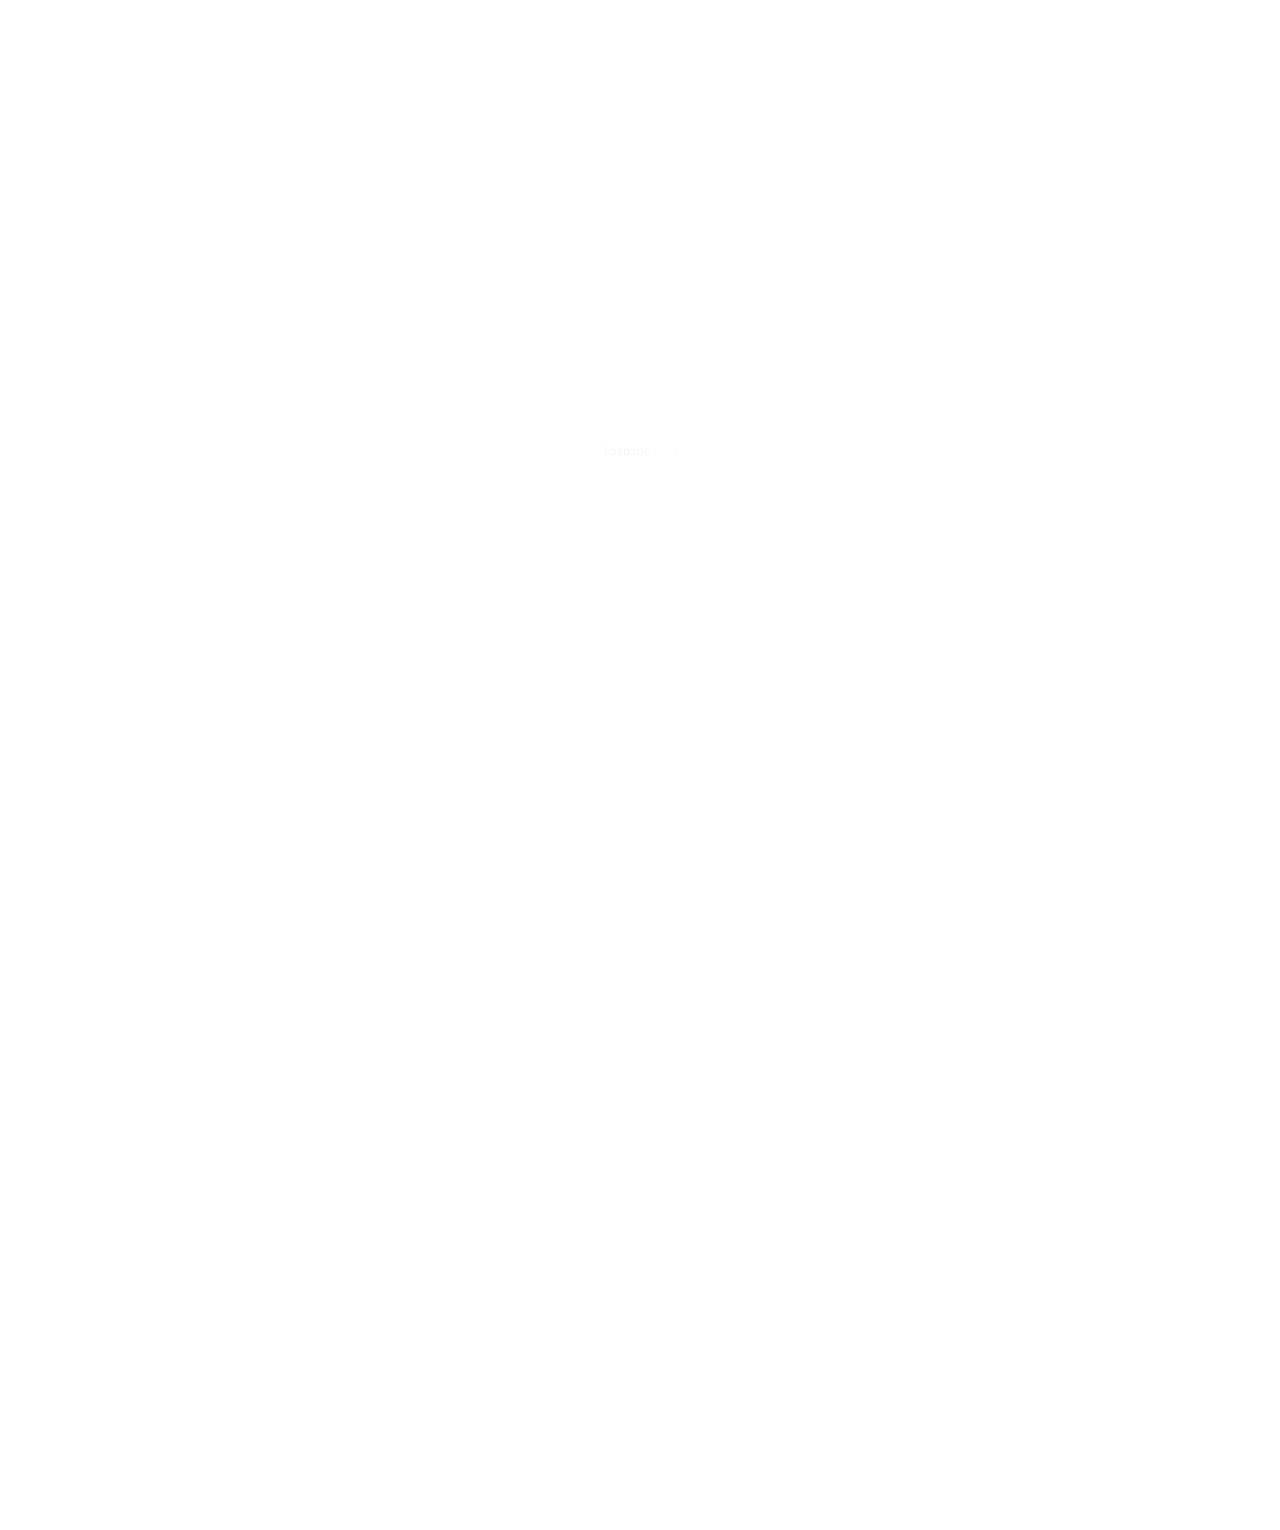
==== commit d8af2cbf: "Styling issues for recaptcha" ====
--- a/contacts.html
+++ b/contacts.html
@@ -126,7 +126,7 @@
 								<textarea name="message" placeholder="Message"></textarea>
 							</div>
 							<div data-netlify-recaptcha="true" class="mb-4"></div>
-							<a href="#" class="btn fill" onclick="$('#cform').submit(); return false;" data-text="Send Message">Send Message</a>
+							<a href="#" class="btn fill captch-submit-form" onclick="$('#cform').submit(); return false;" data-text="Send Message">Send Message</a>
 						</form>
 						<div class="alert-success">
 							<p>
--- a/css/glitche-basic.css
+++ b/css/glitche-basic.css
@@ -293,6 +293,11 @@
   color: #ffffff;
   background: #303f9f;
   border: 1px solid #303f9f;
+}
+
+a.btn.fill,
+.btn.fill.captch-submit-form{
+  margin-top: 28px !important;
 }
 
 a.btn:hover,
--- a/css/style.css
+++ b/css/style.css
@@ -20,8 +20,4 @@
     background-color: #d3e012;
     border-radius: 5px;
     padding: 30px;
-}
-
-.mb-4{
-    margin-bottom: 27px;
-}
+}